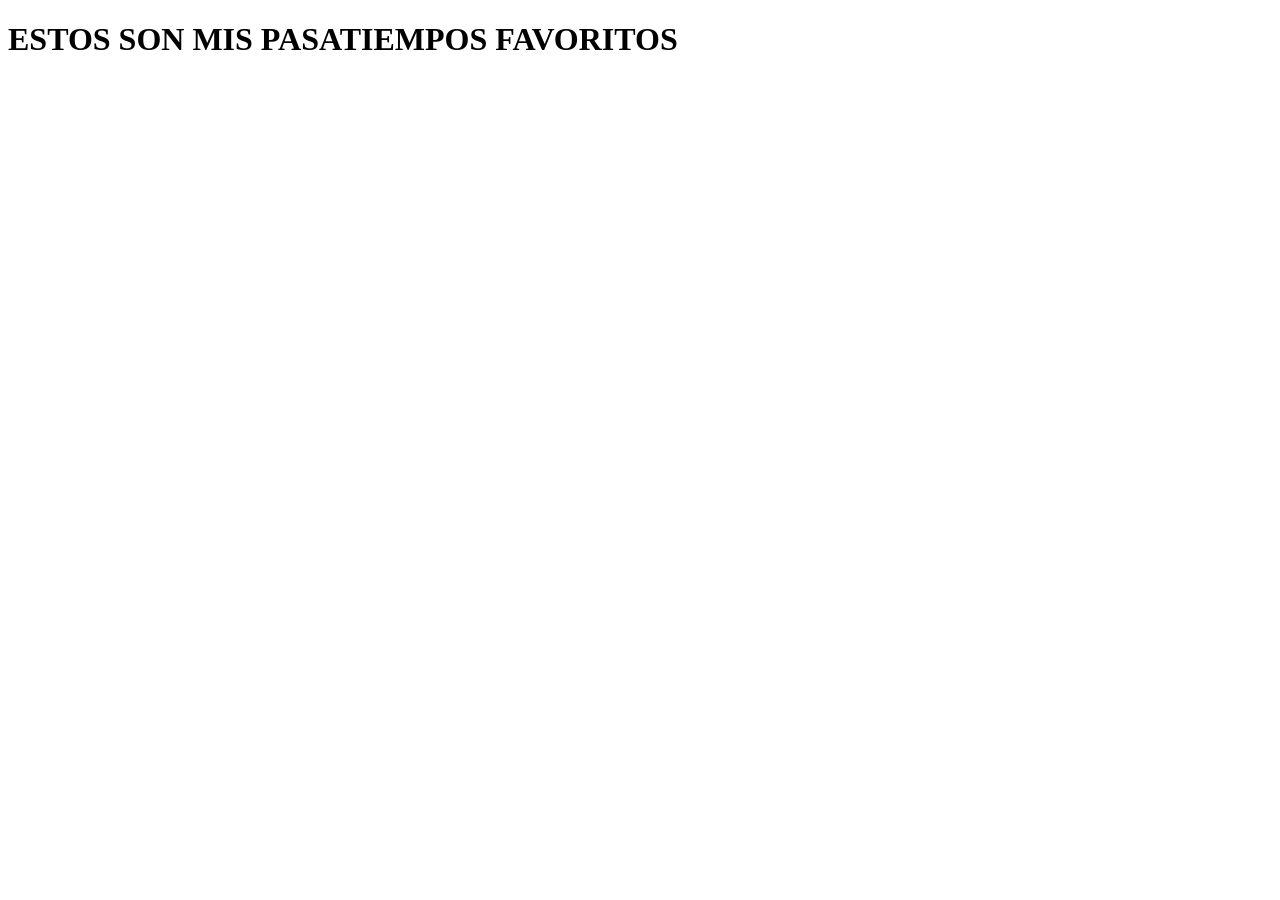
==== pasatiempos.html @ 09db3be0 "avances" ====
<!DOCTYPE html>
<html lang="en">
<head>
    <meta charset="UTF-8">
    <meta name="viewport" content="width=device-width, initial-scale=1.0">
    <title>Document</title>
</head>
<body>
    <h1> ESTOS SON MIS PASATIEMPOS FAVORITOS </h1>
</body>
</html>
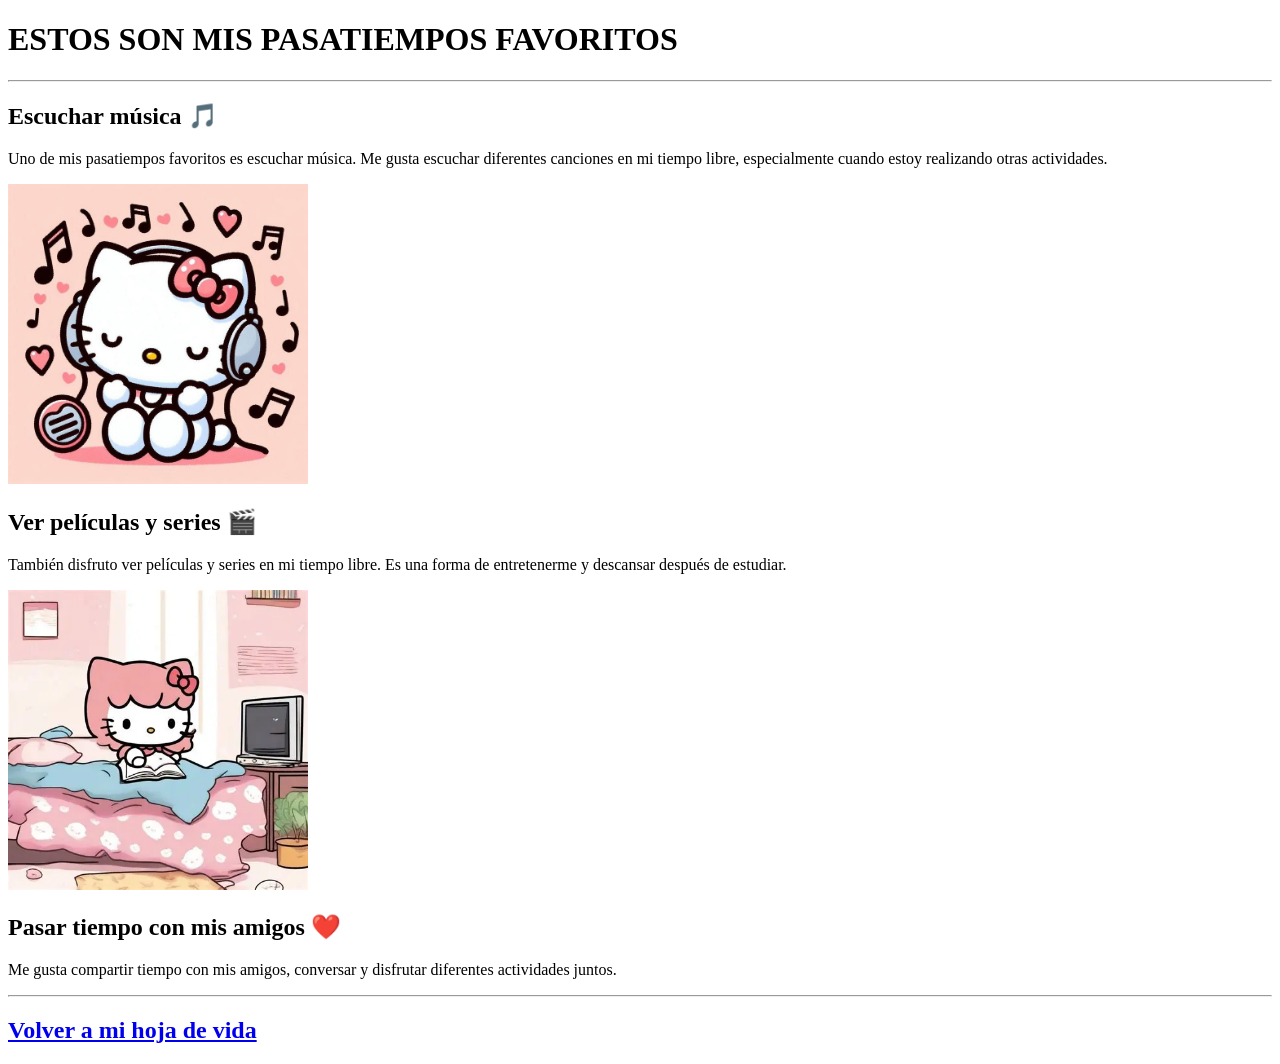
==== commit 2e724cfe: "taller en casa" ====
--- a/pasatiempos.html
+++ b/pasatiempos.html
@@ -1,11 +1,49 @@
 <!DOCTYPE html>
-<html lang="en">
+<html lang="es">
 <head>
     <meta charset="UTF-8">
     <meta name="viewport" content="width=device-width, initial-scale=1.0">
-    <title>Document</title>
+    <title>Mis pasatiempos</title>
+    <link rel="stylesheet" href="/css/style.css">
 </head>
+
 <body>
-    <h1> ESTOS SON MIS PASATIEMPOS FAVORITOS </h1>
+
+    <h1>ESTOS SON MIS PASATIEMPOS FAVORITOS</h1>
+
+    <hr>
+
+    <h2>Escuchar música 🎵</h2>
+
+    <p>
+        Uno de mis pasatiempos favoritos es escuchar música.
+        Me gusta escuchar diferentes canciones en mi tiempo libre,
+        especialmente cuando estoy realizando otras actividades.
+    </p>
+
+    <img src="img/kitty musica.jpg" alt="Hello Kitty escuchando música" width="300">
+
+    <h2>Ver películas y series 🎬</h2>
+
+    <p>
+        También disfruto ver películas y series en mi tiempo libre.
+        Es una forma de entretenerme y descansar después de estudiar.
+    </p>
+
+    <img src="img/telekitty.webp" alt="Telekitty" width="300">
+
+    <h2>Pasar tiempo con mis amigos ❤️</h2>
+
+    <p>
+        Me gusta compartir tiempo con mis amigos, conversar
+        y disfrutar diferentes actividades juntos.
+    </p>
+
+    <hr>
+
+    <h2>
+        <a href="index.html">Volver a mi hoja de vida</a>
+    </h2>
+
 </body>
 </html>
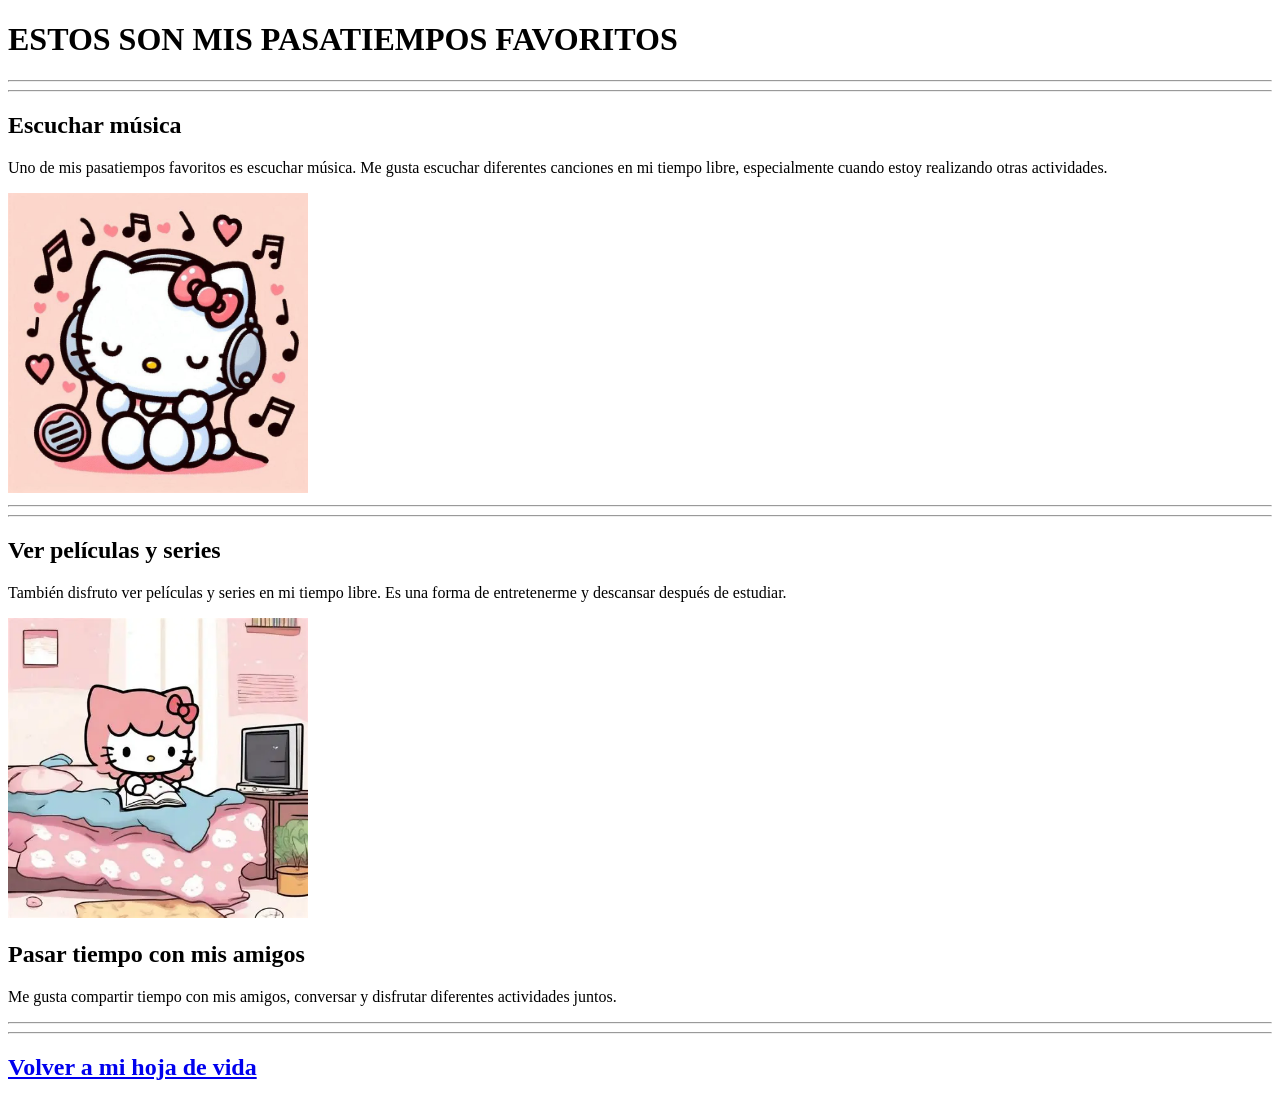
==== commit 08cc4ea0: "cambio taller clases" ====
--- a/pasatiempos.html
+++ b/pasatiempos.html
@@ -12,8 +12,9 @@
     <h1>ESTOS SON MIS PASATIEMPOS FAVORITOS</h1>
 
     <hr>
+    <hr>
 
-    <h2>Escuchar música 🎵</h2>
+    <h2>Escuchar música </h2>
 
     <p>
         Uno de mis pasatiempos favoritos es escuchar música.
@@ -22,8 +23,11 @@
     </p>
 
     <img src="img/kitty musica.jpg" alt="Hello Kitty escuchando música" width="300">
-
-    <h2>Ver películas y series 🎬</h2>
+    
+    <hr>
+    <hr>
+   
+    <h2>Ver películas y series </h2>
 
     <p>
         También disfruto ver películas y series en mi tiempo libre.
@@ -32,7 +36,7 @@
 
     <img src="img/telekitty.webp" alt="Telekitty" width="300">
 
-    <h2>Pasar tiempo con mis amigos ❤️</h2>
+    <h2>Pasar tiempo con mis amigos </h2>
 
     <p>
         Me gusta compartir tiempo con mis amigos, conversar
@@ -40,7 +44,8 @@
     </p>
 
     <hr>
-
+    <hr>
+    
     <h2>
         <a href="index.html">Volver a mi hoja de vida</a>
     </h2>
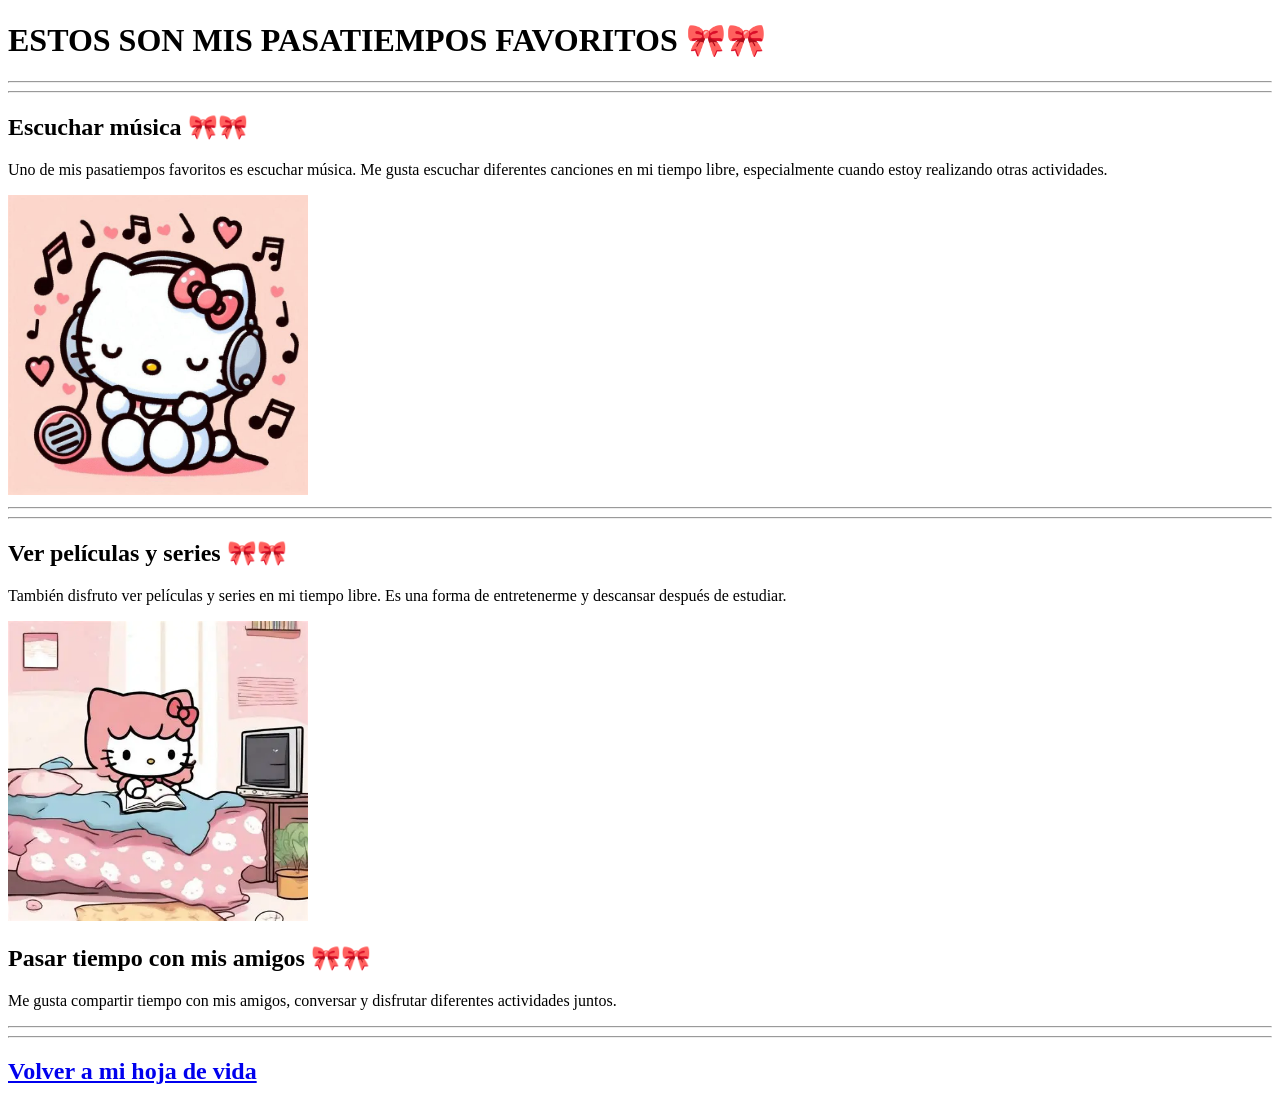
==== commit 876d1e1f: "corte 2 avances" ====
--- a/pasatiempos.html
+++ b/pasatiempos.html
@@ -9,12 +9,12 @@
 
 <body>
 
-    <h1>ESTOS SON MIS PASATIEMPOS FAVORITOS</h1>
+    <h1>ESTOS SON MIS PASATIEMPOS FAVORITOS 🎀🎀 </h1>
 
     <hr>
     <hr>
 
-    <h2>Escuchar música </h2>
+    <h2>Escuchar música 🎀🎀 </h2>
 
     <p>
         Uno de mis pasatiempos favoritos es escuchar música.
@@ -27,7 +27,7 @@
     <hr>
     <hr>
    
-    <h2>Ver películas y series </h2>
+    <h2>Ver películas y series 🎀🎀</h2>
 
     <p>
         También disfruto ver películas y series en mi tiempo libre.
@@ -36,7 +36,7 @@
 
     <img src="img/telekitty.webp" alt="Telekitty" width="300">
 
-    <h2>Pasar tiempo con mis amigos </h2>
+    <h2>Pasar tiempo con mis amigos 🎀🎀</h2>
 
     <p>
         Me gusta compartir tiempo con mis amigos, conversar
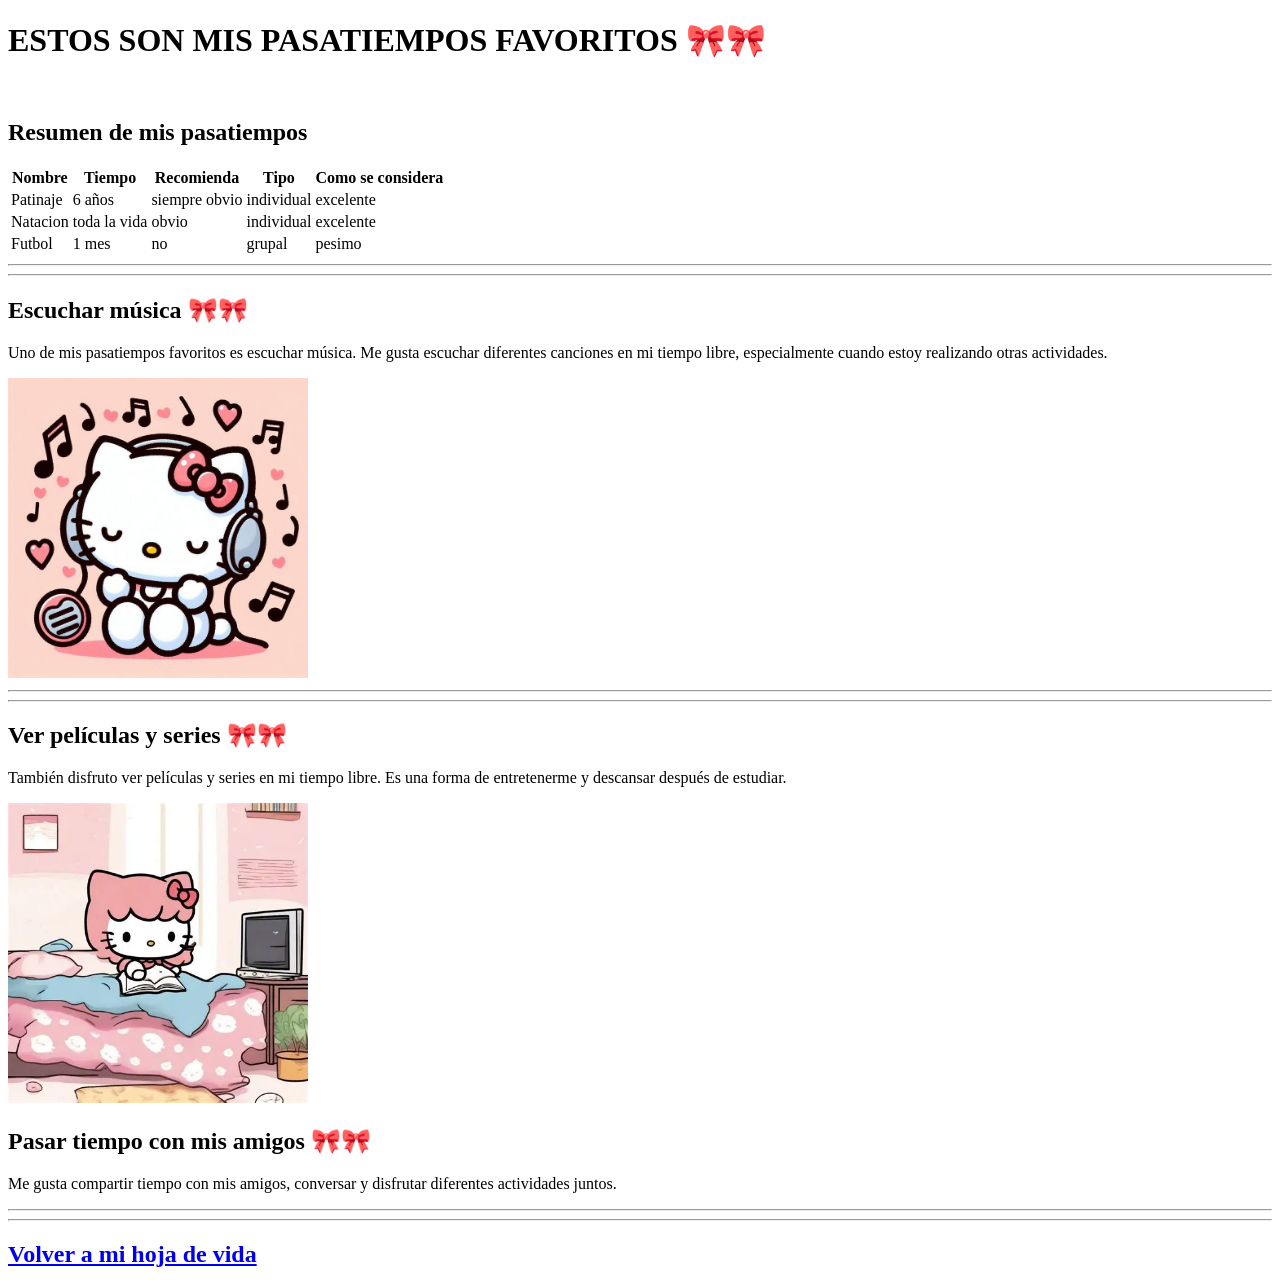
==== commit 411551f2: "avances clase 2 corte 2" ====
--- a/pasatiempos.html
+++ b/pasatiempos.html
@@ -11,6 +11,51 @@
 
     <h1>ESTOS SON MIS PASATIEMPOS FAVORITOS 🎀🎀 </h1>
 
+    <br>
+    
+    <h2>Resumen de mis pasatiempos</h2>
+
+<table>
+                 
+                  <thead>
+               <tr>
+                  <th>Nombre</th>
+                  <th>Tiempo</th>
+                  <th>Recomienda</th>
+                  <th>Tipo</th>
+                  <th>Como se considera</th>
+               </tr>
+                  </thead>
+                  
+               <tbody>
+                  
+                  <tr>
+                     <td>Patinaje</td>
+                     <td>6 años </td>
+                     <td>siempre obvio</td>
+                     <td>individual</td>
+                     <td>excelente</td>
+                  </tr>
+                  <tr>
+                     <td>Natacion</td>
+                     <td>toda la vida</td>
+                     <td>obvio</td>
+                     <td>individual</td>
+                     <td>excelente</td>
+                  </tr>  
+                  <tr>
+                     <td>Futbol</td>
+                     <td>1 mes</td>
+                     <td>no</td>
+                     <td>grupal</td>
+                     <td>pesimo</td>
+                  </tr>
+                  
+               </tbody>
+               
+               </table>
+    
+    
     <hr>
     <hr>
 
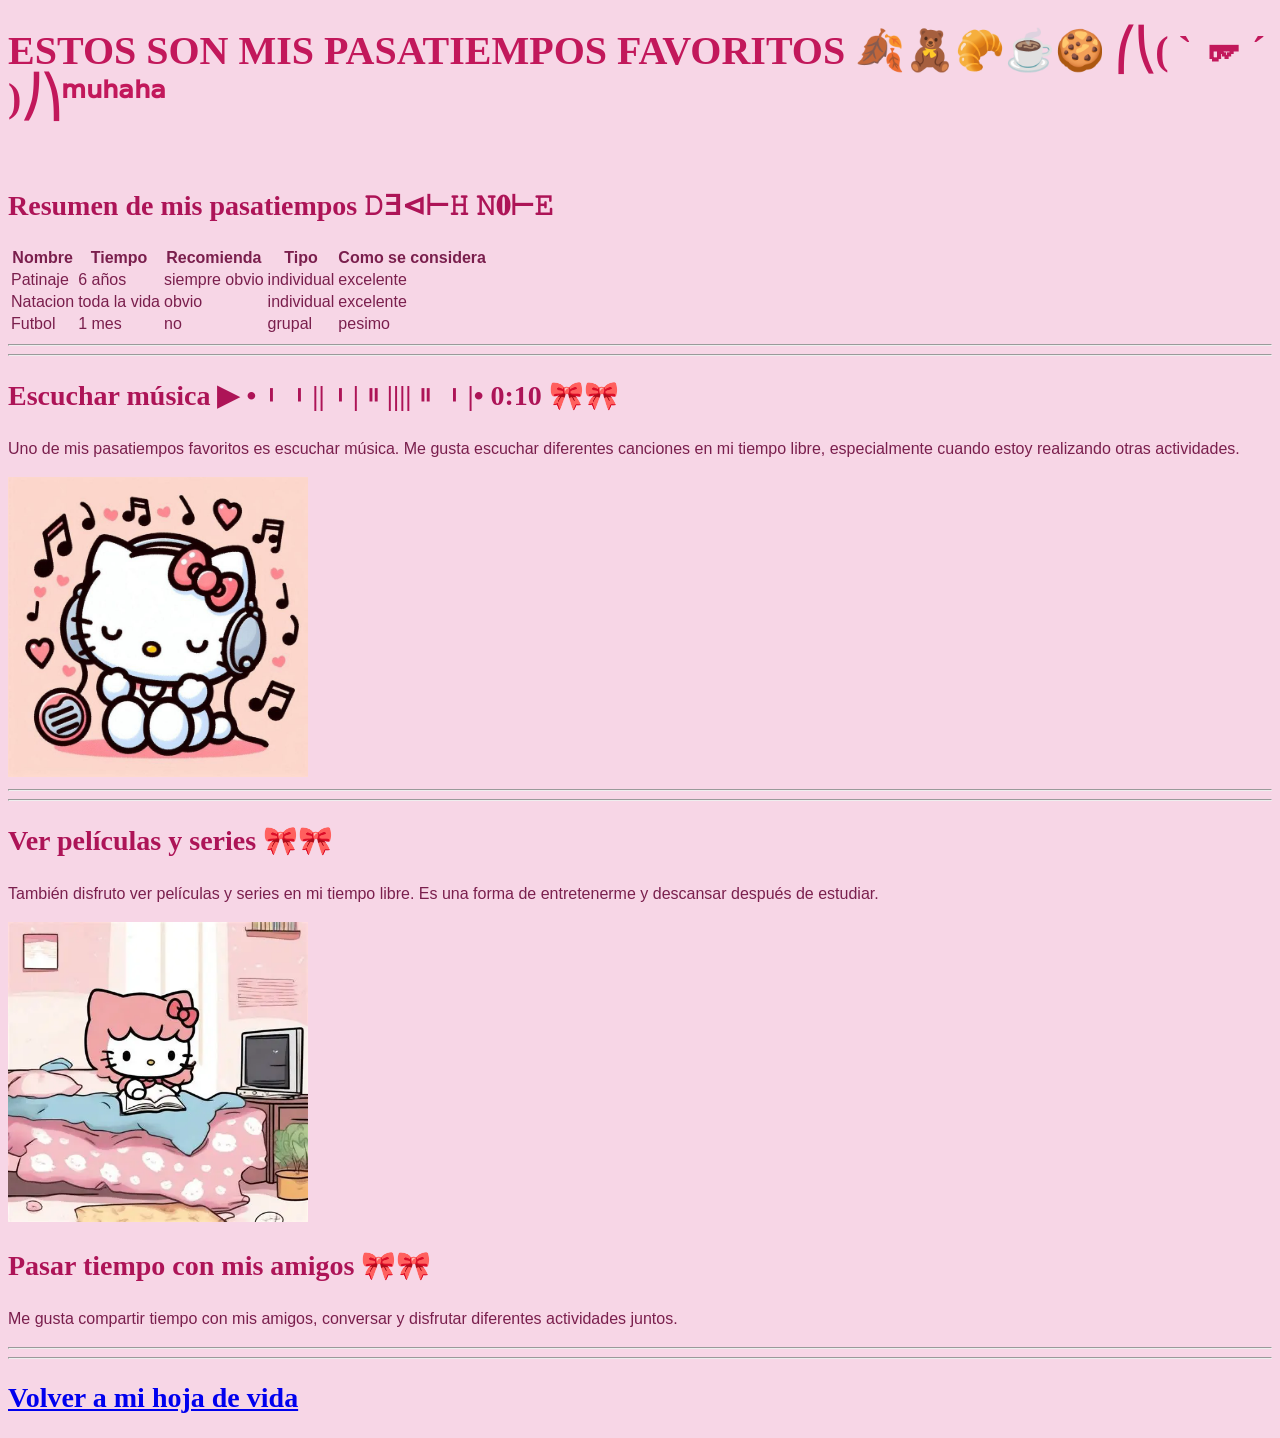
==== commit 26940814: "clase6progra" ====
--- a/pasatiempos.html
+++ b/pasatiempos.html
@@ -1,5 +1,6 @@
 <!DOCTYPE html>
 <html lang="es">
+
 <head>
     <meta charset="UTF-8">
     <meta name="viewport" content="width=device-width, initial-scale=1.0">
@@ -9,57 +10,57 @@
 
 <body>
 
-    <h1>ESTOS SON MIS PASATIEMPOS FAVORITOS 🎀🎀 </h1>
+    <h1>ESTOS SON MIS PASATIEMPOS FAVORITOS 🍂🧸🥐☕🍪 ⎛⎝( ` ᢍ ´ )⎠⎞ᵐᵘʰᵃʰᵃ</h1>
 
     <br>
-    
-    <h2>Resumen de mis pasatiempos</h2>
 
-<table>
-                 
-                  <thead>
-               <tr>
-                  <th>Nombre</th>
-                  <th>Tiempo</th>
-                  <th>Recomienda</th>
-                  <th>Tipo</th>
-                  <th>Como se considera</th>
-               </tr>
-                  </thead>
-                  
-               <tbody>
-                  
-                  <tr>
-                     <td>Patinaje</td>
-                     <td>6 años </td>
-                     <td>siempre obvio</td>
-                     <td>individual</td>
-                     <td>excelente</td>
-                  </tr>
-                  <tr>
-                     <td>Natacion</td>
-                     <td>toda la vida</td>
-                     <td>obvio</td>
-                     <td>individual</td>
-                     <td>excelente</td>
-                  </tr>  
-                  <tr>
-                     <td>Futbol</td>
-                     <td>1 mes</td>
-                     <td>no</td>
-                     <td>grupal</td>
-                     <td>pesimo</td>
-                  </tr>
-                  
-               </tbody>
-               
-               </table>
-    
-    
+    <h2>Resumen de mis pasatiempos 𝙳Ǝ⊲⊢𝙷 𝙽𝟎⊢𝙴</h2>
+
+    <table>
+
+        <thead>
+            <tr>
+                <th>Nombre</th>
+                <th>Tiempo</th>
+                <th>Recomienda</th>
+                <th>Tipo</th>
+                <th>Como se considera</th>
+            </tr>
+        </thead>
+
+        <tbody>
+
+            <tr>
+                <td>Patinaje</td>
+                <td>6 años </td>
+                <td>siempre obvio</td>
+                <td>individual</td>
+                <td>excelente</td>
+            </tr>
+            <tr>
+                <td>Natacion</td>
+                <td>toda la vida</td>
+                <td>obvio</td>
+                <td>individual</td>
+                <td>excelente</td>
+            </tr>
+            <tr>
+                <td>Futbol</td>
+                <td>1 mes</td>
+                <td>no</td>
+                <td>grupal</td>
+                <td>pesimo</td>
+            </tr>
+
+        </tbody>
+
+    </table>
+
+
     <hr>
     <hr>
 
-    <h2>Escuchar música 🎀🎀 </h2>
+    <h2>Escuchar música ▶︎ •၊၊||၊|။||||။‌‌‌‌‌၊|• 0:10 🎀🎀</h2>
 
     <p>
         Uno de mis pasatiempos favoritos es escuchar música.
@@ -68,10 +69,10 @@
     </p>
 
     <img src="img/kitty musica.jpg" alt="Hello Kitty escuchando música" width="300">
-    
+
     <hr>
     <hr>
-   
+
     <h2>Ver películas y series 🎀🎀</h2>
 
     <p>
@@ -90,10 +91,11 @@
 
     <hr>
     <hr>
-    
+
     <h2>
         <a href="index.html">Volver a mi hoja de vida</a>
     </h2>
 
 </body>
+
 </html>
--- a/css/style.css
+++ b/css/style.css
@@ -0,0 +1,50 @@
+body {
+    background-color: #F7D6E6;
+    color: #7A1F4D;
+    font-family: 'Poppins', sans-serif;
+}
+
+h1 {
+    color: #C2185B;
+    font-family: 'Playfair Display', serif;
+    font-size: 40px;
+}
+
+h2 {
+    color: #AD1457;
+    font-family: 'Playfair Display', serif;
+    font-size: 28px;
+}
+
+h3 {
+    color: #880E4F;
+    font-family: 'Poppins', sans-serif;
+    font-size: 20px;
+}
+
+p {
+    line-height: 1.6;
+}
+
+.seccion {
+    background-color: #F8BBD0;
+}
+
+#Perfil {
+    background-color: #F7D6E6;
+}
+
+header {
+    background-color: #F48FB1;
+    color: #880E4F;
+    text-align: center;
+}
+
+header h1 {
+    color: #AD1457;
+}
+
+header h2 {
+    color: #C2185B;
+    font-family: 'Poppins', sans-serif;
+}
